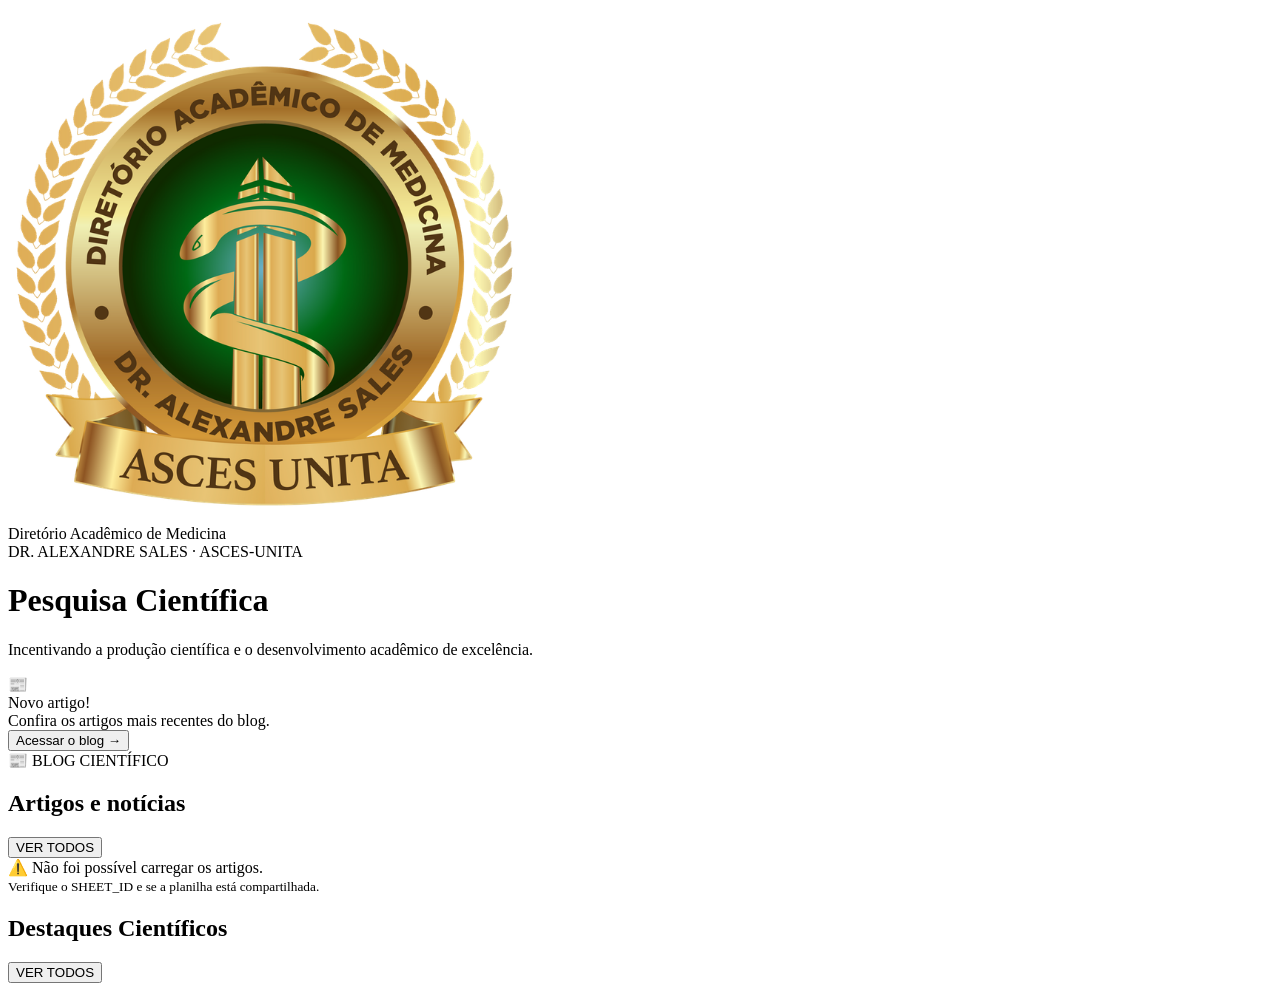
==== index.html @ 2e332ce3 "Rename index-pesquisa.html to index.html" ====
<!DOCTYPE html>
<html lang="pt-BR">
<head>
  <meta charset="UTF-8">
  <meta name="viewport" content="width=device-width, initial-scale=1.0">
  <title>Pesquisa Científica – DAMAS</title>
  <link rel="preconnect" href="https://fonts.googleapis.com">
  <link href="https://fonts.googleapis.com/css2?family=Playfair+Display:wght@700&family=Inter:wght@400;500;600;700&display=swap" rel="stylesheet">
  <link rel="stylesheet" href="style.css">
</head>
<body>

<!-- HEADER -->
<header class="header">
  <div class="header-esquerda">
    <img src="brasao.png" alt="Brasão DAMAS" class="header-logo-img">
    <div>
      <div class="header-logo-nome">Diretório Acadêmico de Medicina</div>
      <div class="header-logo-sub">DR. ALEXANDRE SALES · ASCES-UNITA</div>
    </div>
  </div>
  <div class="header-centro">
    <h1 class="header-titulo">Pesquisa <span>Científica</span></h1>
    <p class="header-desc">Incentivando a produção científica e o desenvolvimento acadêmico de excelência.</p>
  </div>
  <div class="header-card">
    <div class="header-card-icon">📰</div>
    <div>
      <div class="header-card-titulo">Novo artigo!</div>
      <div class="header-card-sub">Confira os artigos mais recentes do blog.</div>
      <button class="header-card-btn" onclick="document.getElementById('blog-section').scrollIntoView({behavior:'smooth'})">Acessar o blog →</button>
    </div>
  </div>
</header>

<!-- BLOG CIENTÍFICO -->
<section class="blog-section" id="blog-section">
  <div class="blog-header">
    <div>
      <div class="blog-eyebrow">📰 BLOG CIENTÍFICO</div>
      <h2 class="blog-titulo">Artigos e notícias</h2>
    </div>
    <button class="btn-ver-todos" id="btn-ver-todos" onclick="verTodosArtigos()">VER TODOS</button>
  </div>

  <div class="artigos-grid" id="artigos-grid">
    <div class="loading-wrap"><div class="spinner"></div><span>Carregando artigos...</span></div>
  </div>
</section>

<!-- DESTAQUES CIENTÍFICOS -->
<section class="destaques-section" id="destaques-section">
  <div class="destaques-header">
    <h2 class="destaques-titulo">Destaques Científicos</h2>
    <button class="btn-ver-todos-dest" onclick="verTodosDestaques()">VER TODOS</button>
  </div>
  <div class="destaques-grid" id="destaques-grid">
    <div class="loading-wrap"><div class="spinner"></div></div>
  </div>
</section>


<script src="script.js"></script>
</body>
</html>
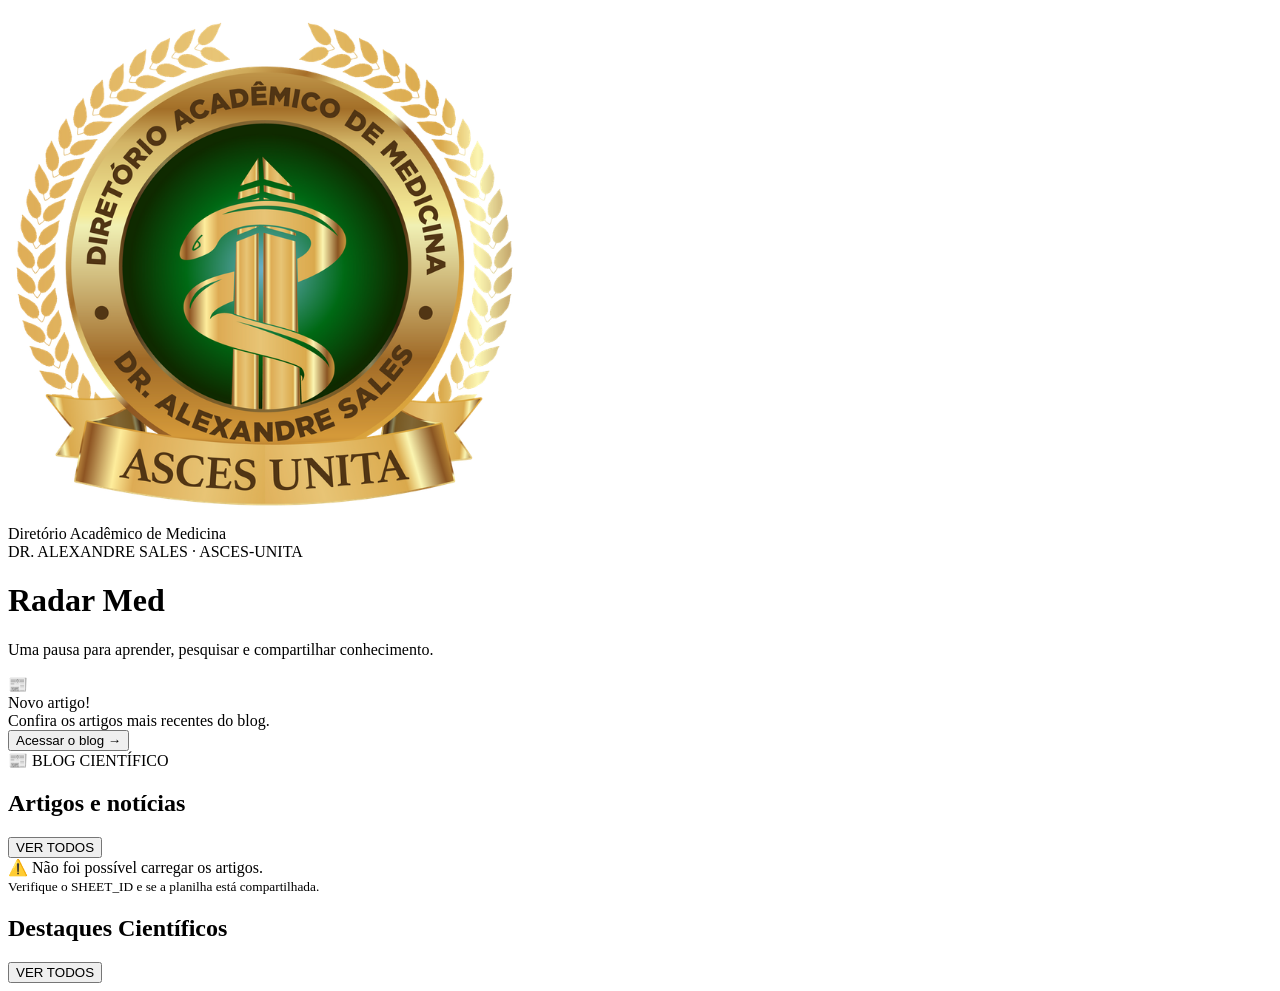
==== commit 6dc46de4: "Update index.html" ====
--- a/index.html
+++ b/index.html
@@ -3,7 +3,7 @@
 <head>
   <meta charset="UTF-8">
   <meta name="viewport" content="width=device-width, initial-scale=1.0">
-  <title>Pesquisa Científica – DAMAS</title>
+  <title>Radar Med – DAMAS</title>
   <link rel="preconnect" href="https://fonts.googleapis.com">
   <link href="https://fonts.googleapis.com/css2?family=Playfair+Display:wght@700&family=Inter:wght@400;500;600;700&display=swap" rel="stylesheet">
   <link rel="stylesheet" href="style.css">
@@ -20,8 +20,8 @@
     </div>
   </div>
   <div class="header-centro">
-    <h1 class="header-titulo">Pesquisa <span>Científica</span></h1>
-    <p class="header-desc">Incentivando a produção científica e o desenvolvimento acadêmico de excelência.</p>
+    <h1 class="header-titulo">Radar <span>Med</span></h1>
+    <p class="header-desc">Uma pausa para aprender, pesquisar e compartilhar conhecimento.</p>
   </div>
   <div class="header-card">
     <div class="header-card-icon">📰</div>
